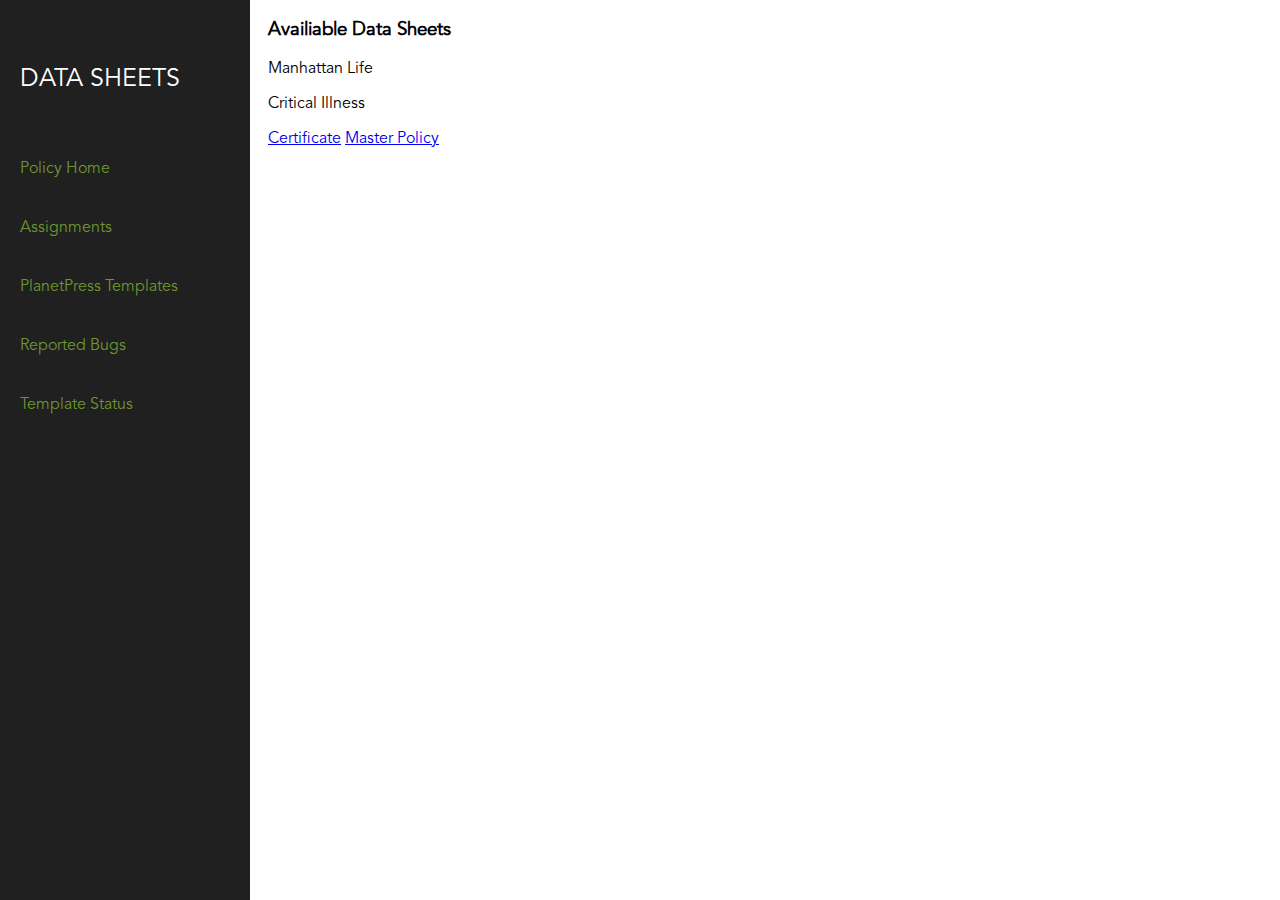
==== data-sheets.html @ abee3fc2 "Adding Project to Github" ====
<!DOCTYPE html>

<html>

    <head>
        <title>Data Sheets</title>
    </head>

    <body>

        <link rel="stylesheet" href="style.css">

        <div class="sidenav">
            <p class="page-name">DATA SHEETS</p>
            <a href="index.html">Policy Home</a>
            <a href="assignments.html">Assignments</a>
            <a href="planetpress-templates.html">PlanetPress Templates</a>
            <a href="reported-bug.html">Reported Bugs</a>
            <a href="template-status.html">Template Status</a>
        </div>
        
        <div class="main-body">

            <main>
                <h3>Availiable Data Sheets</h3>
                <div class="availiable-sheets">
                    <p>Manhattan Life</p>
                    <p>Critical Illness</p>
                    <a href="file://S:\Policy Production Template\z - Policy Output Verification\MHL-GP-CI\Standard\Nationwide\DataSheet  - Nationwide\Policy_DataSheet_Rec_2.xlsm">Certificate</a>
                    <a href="file://S:\Policy Production Template\z - Policy Output Verification\MHL-GP-CI\Master Policy\Nationwide\DataSheet  - Nationwide\Policy_DataSheet_Rec_3.xlsm">Master Policy</a>
                
                </div>
            </main>
            
        </div>

    </body>
</html>
---- style.css ----
@font-face {

    font-family: Avenir;
    src: url(./Fonts/AvenirLTStd-Book.otf);
}

body {

    font-family: Avenir;
}

.sidenav .page-name {

    padding: 20px 0px 20px 20px;
    color: white;
    text-align: left;
    font-size: 25px;
}

.sidenav {

    height: 100%;
    width: 250px;
    position: fixed;
    z-index: 1;
    top: 0;
    left: 0;
    background-color: #202020;
    overflow-x: hidden;
    padding-top: 20px;
}

.sidenav a {

    padding: 20px 0px 20px 20px;
    text-decoration: none;
    font-size: 16px;
    color: #6E962E;
    display: block;
    transition: 0.2s;
}

.sidenav a:hover {

    color: white;
    background-color: #6E962E;
}

.sidenav .page-name:hover {
    
    color: white;
    background-color: transparent;
}

.main-body {
    
    margin-left: 250px;
    margin-top: 1%;
    padding: 0px 10px;
  }
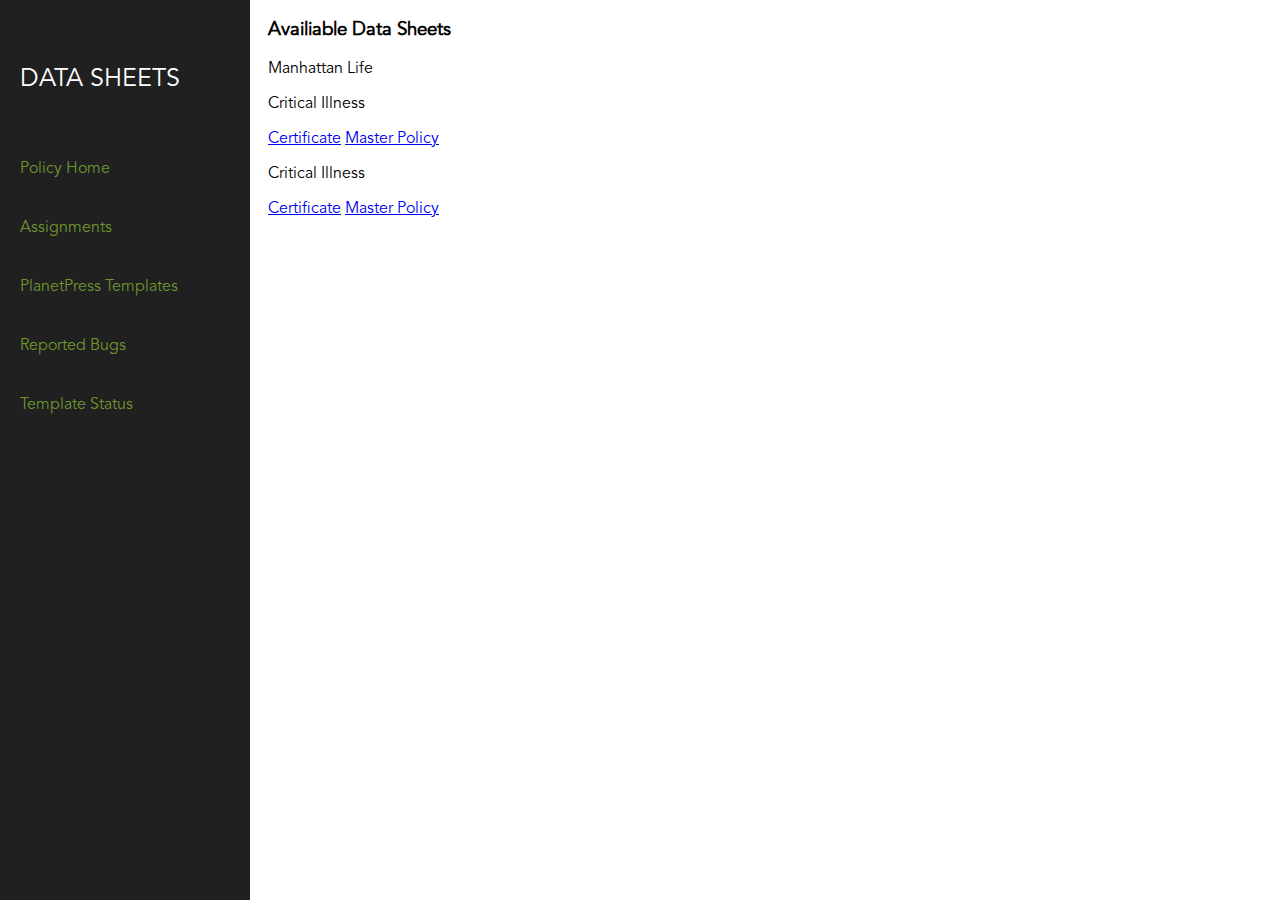
==== commit 9b9e8b04: "Update data-sheets.html" ====
--- a/data-sheets.html
+++ b/data-sheets.html
@@ -24,11 +24,24 @@
             <main>
                 <h3>Availiable Data Sheets</h3>
                 <div class="availiable-sheets">
-                    <p>Manhattan Life</p>
-                    <p>Critical Illness</p>
-                    <a href="file://S:\Policy Production Template\z - Policy Output Verification\MHL-GP-CI\Standard\Nationwide\DataSheet  - Nationwide\Policy_DataSheet_Rec_2.xlsm">Certificate</a>
-                    <a href="file://S:\Policy Production Template\z - Policy Output Verification\MHL-GP-CI\Master Policy\Nationwide\DataSheet  - Nationwide\Policy_DataSheet_Rec_3.xlsm">Master Policy</a>
-                
+
+                    <div id="ManhattanLife" class="selected-policy">
+                        <p>Manhattan Life</p>
+
+                        <div id="M-Critical-Illness"class="policy-data-sheet">
+                            <p>Critical Illness</p>
+                            <a href="file://S:\Policy Production Template\z - Policy Output Verification\MHL-GP-CI\Standard\Nationwide\DataSheet  - Nationwide\Policy_DataSheet_Rec_2.xlsm">Certificate</a>
+                            <a href="file://S:\Policy Production Template\z - Policy Output Verification\MHL-GP-CI\Master Policy\Nationwide\DataSheet  - Nationwide\Policy_DataSheet_Rec_3.xlsm">Master Policy</a>    
+                        </div>
+
+                        <div id="M-Accident" class="policy-data-sheet">
+                            <p>Critical Illness</p>
+                            <a href="file://S:\Policy Production Template\z - Policy Output Verification\MHL-GP-CI\Standard\Nationwide\DataSheet  - Nationwide\Policy_DataSheet_Rec_2.xlsm">Certificate</a>
+                            <a href="file://S:\Policy Production Template\z - Policy Output Verification\MHL-GP-CI\Master Policy\Nationwide\DataSheet  - Nationwide\Policy_DataSheet_Rec_3.xlsm">Master Policy</a>
+                        </div>
+
+                    </div>
+
                 </div>
             </main>
             
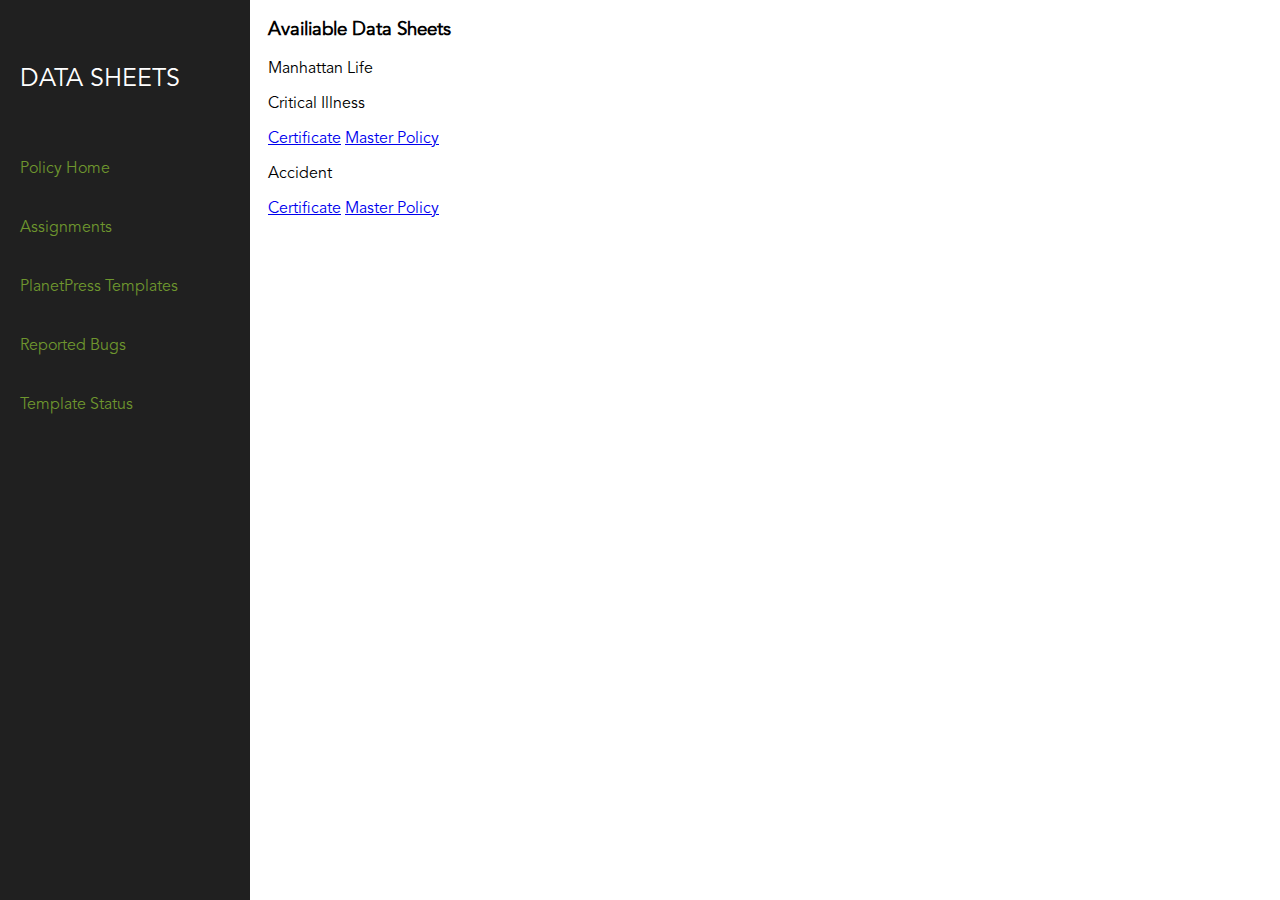
==== commit e92707f6: "Update data-sheets.html" ====
--- a/data-sheets.html
+++ b/data-sheets.html
@@ -35,7 +35,7 @@
                         </div>
 
                         <div id="M-Accident" class="policy-data-sheet">
-                            <p>Critical Illness</p>
+                            <p>Accident</p>
                             <a href="file://S:\Policy Production Template\z - Policy Output Verification\MHL-GP-CI\Standard\Nationwide\DataSheet  - Nationwide\Policy_DataSheet_Rec_2.xlsm">Certificate</a>
                             <a href="file://S:\Policy Production Template\z - Policy Output Verification\MHL-GP-CI\Master Policy\Nationwide\DataSheet  - Nationwide\Policy_DataSheet_Rec_3.xlsm">Master Policy</a>
                         </div>
